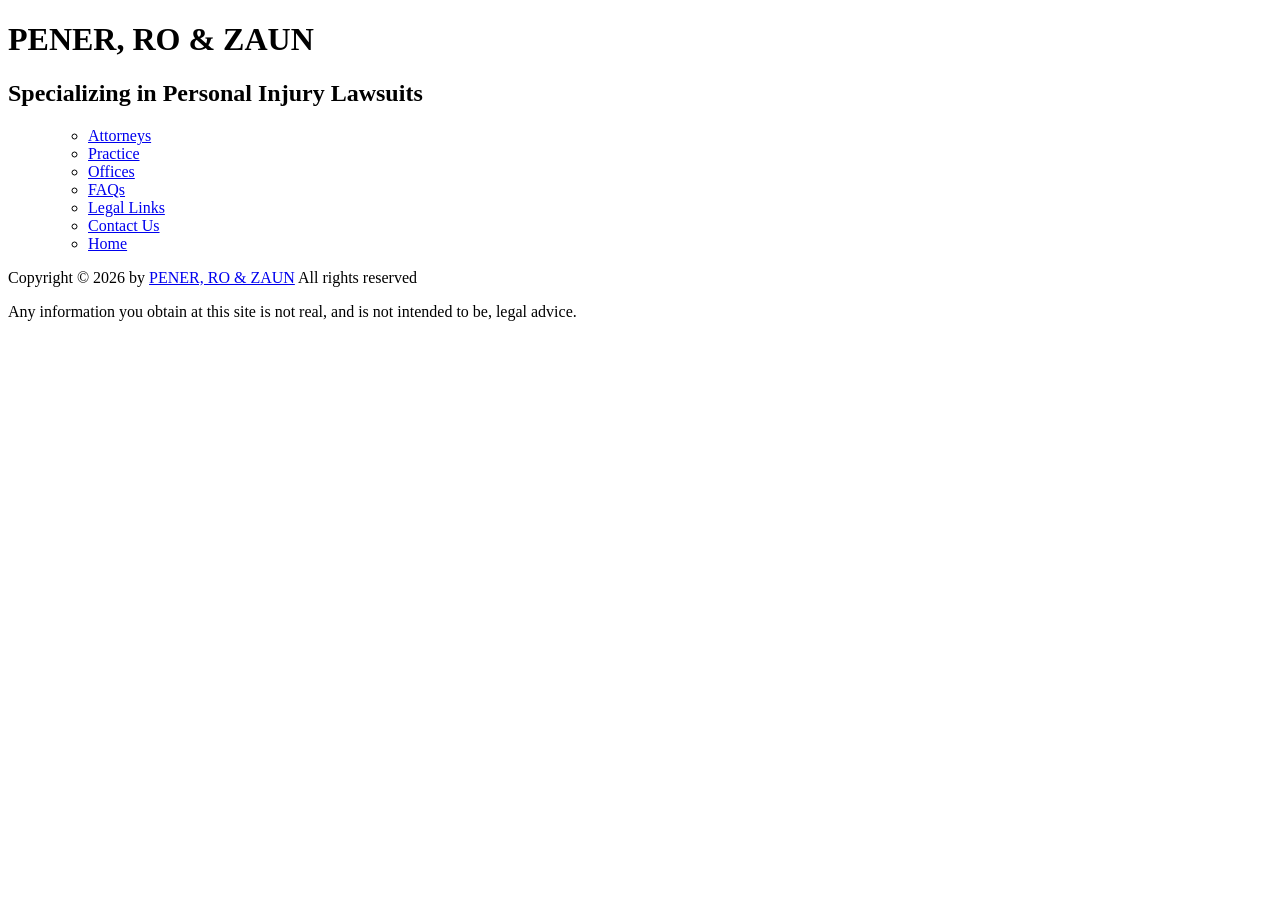
==== contactus.html @ 218c1b18 "Final Draft" ====
<!DOCTYPE html>
<html lang="en">
  <head>
    <title>Template</title>
    <meta name="author" content="change to your name"> <!-- TODO: Update the content attribute with your name -->
    <meta charset="utf-8">
    <meta name="viewport" content="width=device-width, initial-scale=1.0">
    <link rel="icon" type="image/svg" sizes="16x16" href="_images/kody.svg">
    <link rel="stylesheet" href="styles/normalize.css" >
    <link rel="stylesheet" href="styles/format.css" >
</head>
<body>
<header> <!-- DON'T CHANGE: The site header shows branding information to identify the company and its purpose on every site page -->
  <h1>PENER, RO &amp; ZAUN</h1>
  <h2>Specializing in Personal Injury Lawsuits</h2>
</header>

<nav aria-label="main"> <!-- DON'T CHANGE: The navigation provides consistent navigation on every page in the site -->
    <ol>
        <ul class="bigger">
      <li><a href="attorneys.html">Attorneys</a></li>
      <li><a href="practice.html">Practice</a></li>
      <li><a href="offices.html">Offices</a></li>
      <li><a href="faqs.html">FAQs</a></li>
      <li><a href="legallinks.html">Legal Links</a></li>
      <li><a href="contactus.html">Contact Us</a></li>
      <li><a href="index.html">Home</a></li>
        </ul>
    </ol>
</nav>

<main>
    <!-- TODO: Add each site page's content here -->


</main>

<footer> <!-- DON'T CHANGE: The footer shows overall site details on every page in the site -->
  <p>Copyright &copy; 2026 by <a href="mailto:info@prz.law">PENER, RO &amp; ZAUN</a> All rights reserved</p>
  <p>Any information you obtain at this site is not real, and is not intended to be, legal advice.</p>
</footer>
</body>
</html>
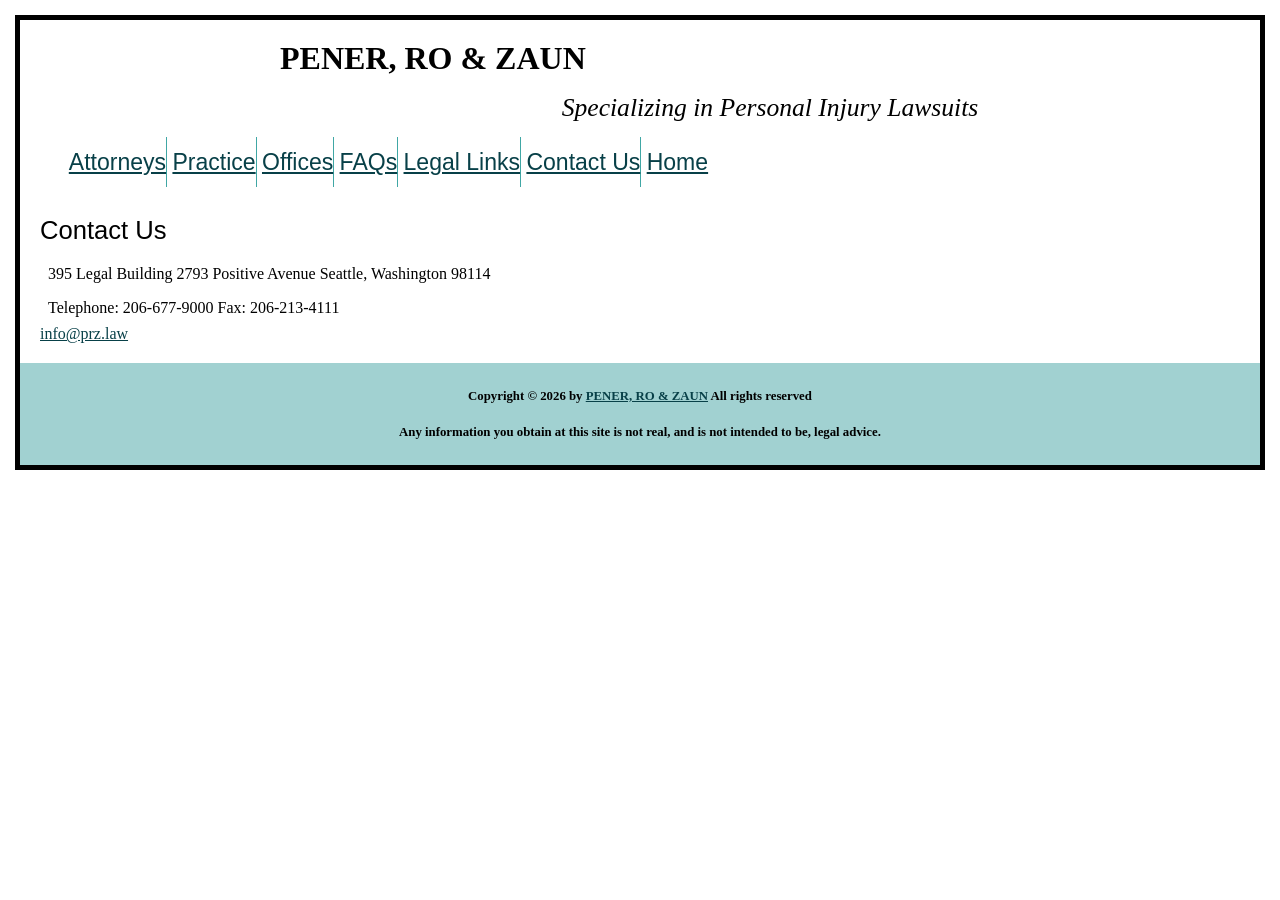
==== commit b68c7e96: "Final Draft" ====
--- a/contactus.html
+++ b/contactus.html
@@ -6,8 +6,8 @@
     <meta charset="utf-8">
     <meta name="viewport" content="width=device-width, initial-scale=1.0">
     <link rel="icon" type="image/svg" sizes="16x16" href="_images/kody.svg">
-    <link rel="stylesheet" href="styles/normalize.css" >
-    <link rel="stylesheet" href="styles/format.css" >
+    <link rel="stylesheet" href="_css/normalize.css" >
+    <link rel="stylesheet" href="_css/format.css" >
 </head>
 <body>
 <header> <!-- DON'T CHANGE: The site header shows branding information to identify the company and its purpose on every site page -->
@@ -16,7 +16,7 @@
 </header>
 
 <nav aria-label="main"> <!-- DON'T CHANGE: The navigation provides consistent navigation on every page in the site -->
-    <ol>
+    
         <ul class="bigger">
       <li><a href="attorneys.html">Attorneys</a></li>
       <li><a href="practice.html">Practice</a></li>
@@ -26,12 +26,17 @@
       <li><a href="contactus.html">Contact Us</a></li>
       <li><a href="index.html">Home</a></li>
         </ul>
-    </ol>
 </nav>
 
 <main>
     <!-- TODO: Add each site page's content here -->
-
+    <h1>Contact Us</h1>
+	<p>395 Legal Building
+	2793 Positive Avenue 
+        Seattle, Washington 98114</p>
+	<p>Telephone: 206-677-9000 
+	Fax: 206-213-4111</p>
+	<a href="mailto:info@prz.law">info@prz.law</a>
 
 </main>
 
--- a/_css/format.css
+++ b/_css/format.css
@@ -0,0 +1,163 @@
+/* CSS Formatting Document */
+
+/* Overall Page Formatting */
+body {
+	color: #000000;
+	background-color: #FFFFFF;
+	font: 12pt Georgia, "Times New Roman", Times, serif;
+}
+p{
+    padding:.5em;
+}
+h1, h2, h3{
+    padding-bottom:.5em;
+}
+/* ==========================================================================
+   Overall Page Formatting
+   ========================================================================== */
+body {
+    color: #000000;
+    background-color: #FFFFFF;
+    font-size: 12pt;
+    font-family: Georgia, "Times New Roman", Times, serif;
+    border: thick solid #000000;
+    margin: 15px;
+}
+
+p {
+    padding: 0.5em;
+}
+
+h1, h2, h3 {
+    padding-bottom: 0.5em;
+}
+
+ul, ol {
+    padding-left: 1.5em;
+    padding-bottom: 0.5em;
+}
+
+/* Links */
+a:link { color: #084048; }
+a:visited { color: #10A7A5; }
+a:hover { color: #CC6600; }
+
+/* Definition Lists (For FAQs Page) */
+dt {
+    font-size: 1.1em;
+    font-weight: bold;
+    color: orangered;
+    margin: 5px;
+}
+
+dd {
+    margin-left: 50px;
+    padding-bottom: 1em;
+}
+
+/* ==========================================================================
+   Header Formatting
+   ========================================================================== */
+header {
+    height: 99px;
+    padding: 10px 0 0 250px; /* Top, Right, Bottom, Left */
+    margin: 10px 0 0 10px;  /* Top, Right, Bottom, Left */
+    background-image: url(../_images/przlogo.gif);
+    background-position: top left;
+    background-repeat: no-repeat;
+}
+
+header h1, header h2 {
+    font-family: Garamond, serif;
+}
+
+header h1 {
+    font-size: 2em;
+    font-weight: bold;
+}
+
+header h2 {
+    font-size: 1.6em;
+    font-style: italic;
+    text-align: center;
+}
+
+/* ==========================================================================
+   Navigation Formatting
+   ========================================================================== */
+nav {
+    font-family: "Gil Sans", Arial, Helvetica, sans-serif;
+    font-size: 1.2em;
+    padding: 10px 20px;
+}
+
+nav li {
+    display: inline;
+    padding: 5px 1em;
+    border-right: thin solid #40A7A5;
+}
+
+nav li:last-child {
+    border-right: none;
+}
+
+/* ==========================================================================
+   Main Section Formatting
+   ========================================================================== */
+main {
+    padding: 20px;
+    background-image: url(../_images/prz_watermark.gif);
+    background-position: center right;
+    background-repeat: no-repeat;
+}
+
+main h1 { font-size: 1.6em; }
+main h2 { font-size: 1.3em; }
+main h3 { font-size: 1.1em; }
+
+main h1, main h2, main h3 {
+    font-family: "Gil Sans", Arial, Helvetica, sans-serif;
+}
+
+/* Special class for Attorneys and Legal Links pages */
+ul.bigger li {
+    font-size: 1.2em;
+    padding: 0.5em 0;
+    
+}
+
+/* Ordered List Numbering */
+main ol {
+    padding-bottom: 0.8em;
+    list-style-type: upper-roman;
+}
+
+main ol ol {
+    list-style-type: lower-alpha;
+}
+main ul li{
+    list-style-type: square;
+    padding-left: 2em;
+}
+
+/* ==========================================================================
+   Footer Formatting
+   ========================================================================== */
+footer {
+    background-color: #A1D1D1;
+    padding: 15px;
+}
+
+footer p {
+    font-size: 0.8em;
+    font-weight: bold;
+    text-align: center;
+    line-height: 1.8em;
+}
+/* Header Formatting */
+
+/* Navigation Formatting */
+
+/* Main Section Formatting */
+
+/* Footer Formatting */
